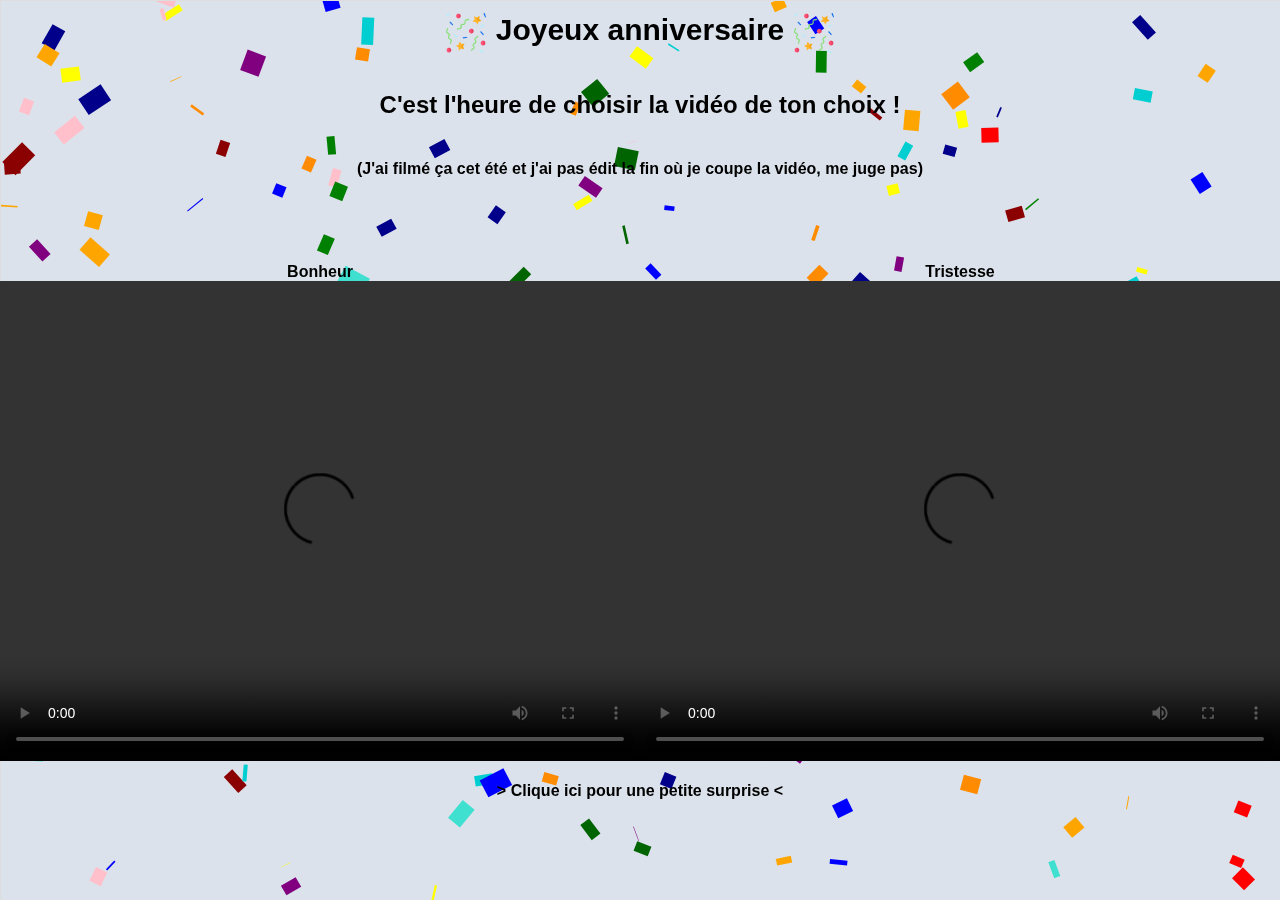
==== index.html @ bcaaf3b3 "All done" ====
<!DOCTYPE html>
<html lang="en">
  <head>
    <meta charset="UTF-8">
    <meta name="viewport" content="width=device-width, initial-scale=1.0">
    <meta http-equiv="X-UA-Compatible" content="ie=edge">
    <title>Happy birthday!</title>
    <link rel="stylesheet" href="style.css">
  </head>
  <body>

  	<div id="title">
  		<img src="confetti.png" width="40" height="40" /><span>Joyeux anniversaire</span><img src="confetti.png" width="40" height="40" />
  	</div>

  	<br>

  	<div class="choice">
      <h2>C'est l'heure de choisir la vidéo de ton choix !</h2>
  	</div>

    <div class="choice">
      <h4>(J'ai filmé ça cet été et j'ai pas édit la fin où je coupe la vidéo, me juge pas)</h4>
    </div>


  	<canvas class="confetti" id="canvas"></canvas>

    <div class="videos-container">
      <div class="item">
        <span class="video-title">Bonheur</span>
        <video width="640" height="480" src="joyeux.mp4" controls></video>
      </div>
      <div class="item">
        <span class="video-title">Tristesse</span>
        <video width="640" height="480" src="triste.mp4" controls></video>
      </div>
    </div>

    <div class="surprise-container">
      <a class="surprise" href="surprise.html">> Clique ici pour une petite surprise <</a>
    </div>

	<script src="index.js"></script>
  </body>
</html>
---- style.css ----
body {
	font-family: Avenir, Helvetica, Arial, sans-serif;
	background-color: #DCE2EB;
	margin: 0 !important;
    padding: 0 !important;
}

img {
	margin: 0 10px 0 10px;
}

video {
	margin: 0;
	padding: 0;
	z-index: 1;
}

#title {
	z-index: 1;
	display: flex;
	justify-content: center;
	margin-top: 1%;
	font-weight: bold;
	font-size: 30px;
}

.choice {
	display: flex;
	justify-content: center;
}

.videos-container {
  width: 100vw;
  margin-top: 5%;
  display: flex;
  justify-content: space-evenly;
  align-items: center;
  flex-wrap: wrap;
}

.item {
  min-width: 640px;
  max-width: 640px;
  height: 480px;
}

.video-title {
	display: table;
    margin: 0 auto;
	font-weight: bold;
}

.surprise-container {
	display: flex;
	justify-content: center;
	align-items: center;
	margin-top: 3%;
}

.surprise {
    all: unset;
    cursor: pointer;
    font-weight: bold;
}




.confetti {
   z-index: -1;
   display: block;
   border: 1px solid #ddd;
   user-select: none;
   position: fixed;
   top: 0;
   left: 0;
}
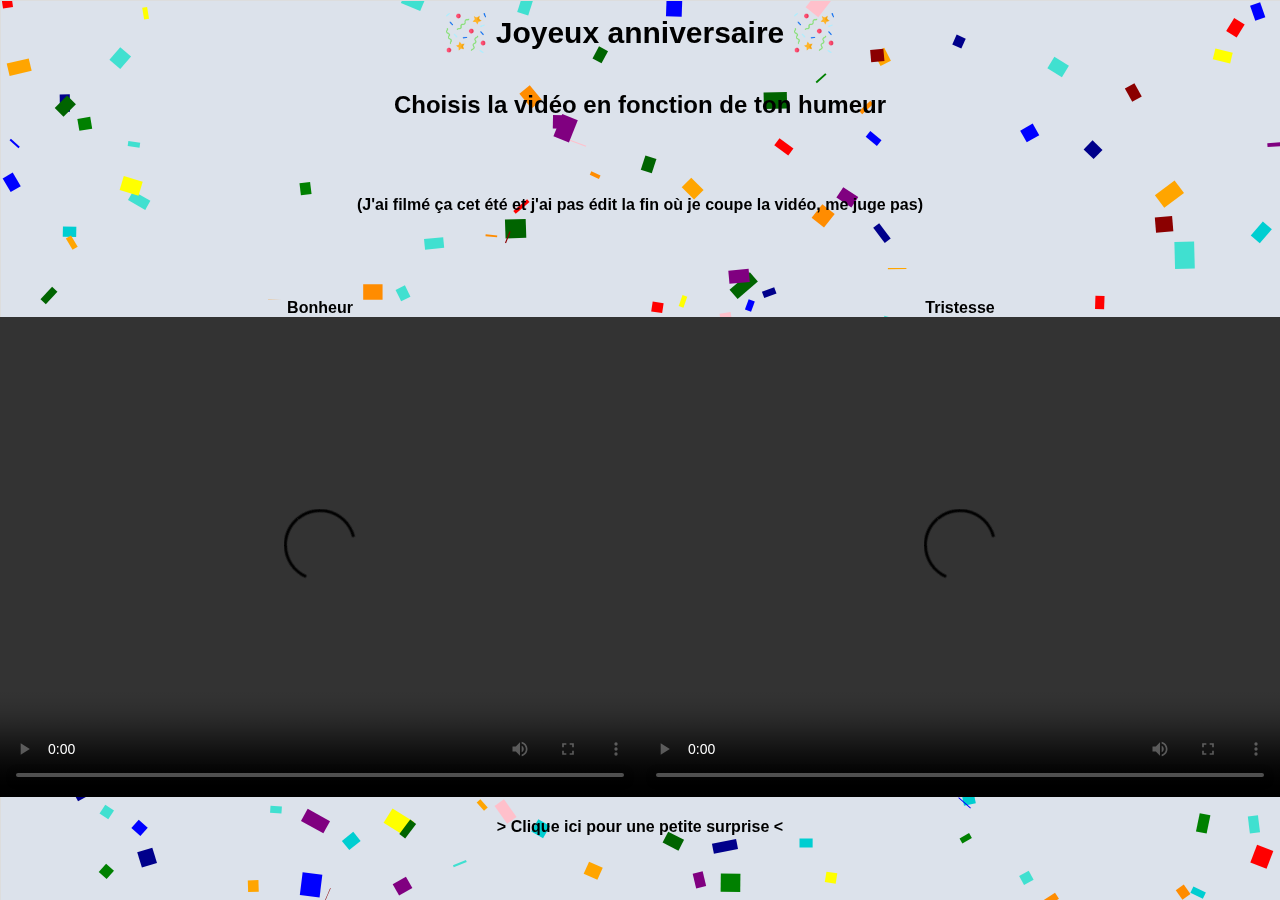
==== commit 37d30d98: "Kinda mobile friendly" ====
--- a/index.html
+++ b/index.html
@@ -9,18 +9,16 @@
   </head>
   <body>
 
-  	<div id="title">
-  		<img src="confetti.png" width="40" height="40" /><span>Joyeux anniversaire</span><img src="confetti.png" width="40" height="40" />
-  	</div>
+    <div class="confetti-container">
+      <img src="confetti.png" width="40" height="40" /><span>Joyeux anniversaire</span><img src="confetti.png" width="40" height="40" />
+    </div>
 
   	<br>
 
-  	<div class="choice">
-      <h2>C'est l'heure de choisir la vidéo de ton choix !</h2>
-  	</div>
-
-    <div class="choice">
-      <h4>(J'ai filmé ça cet été et j'ai pas édit la fin où je coupe la vidéo, me juge pas)</h4>
+    <div class="choice-container">
+        <h2>Choisis la vidéo en fonction de ton humeur</h2>
+        <br><br>
+        <h4>(J'ai filmé ça cet été et j'ai pas édit la fin où je coupe la vidéo, me juge pas)</h4>
     </div>
 
 
--- a/style.css
+++ b/style.css
@@ -15,18 +15,22 @@
 	z-index: 1;
 }
 
-#title {
-	z-index: 1;
-	display: flex;
-	justify-content: center;
-	margin-top: 1%;
-	font-weight: bold;
-	font-size: 30px;
+.confetti-container {
+  display: flex;
+  justify-content: center;
+  align-items: center;
+  text-align: center;
+  margin-top: 3%;
+  margin-top: 1%;
+  font-weight: bold;
+  font-size: 30px;
 }
 
-.choice {
-	display: flex;
-	justify-content: center;
+.choice-container {
+  display: flex;
+  flex-direction: column;
+  justify-content: center;
+  text-align: center;
 }
 
 .videos-container {
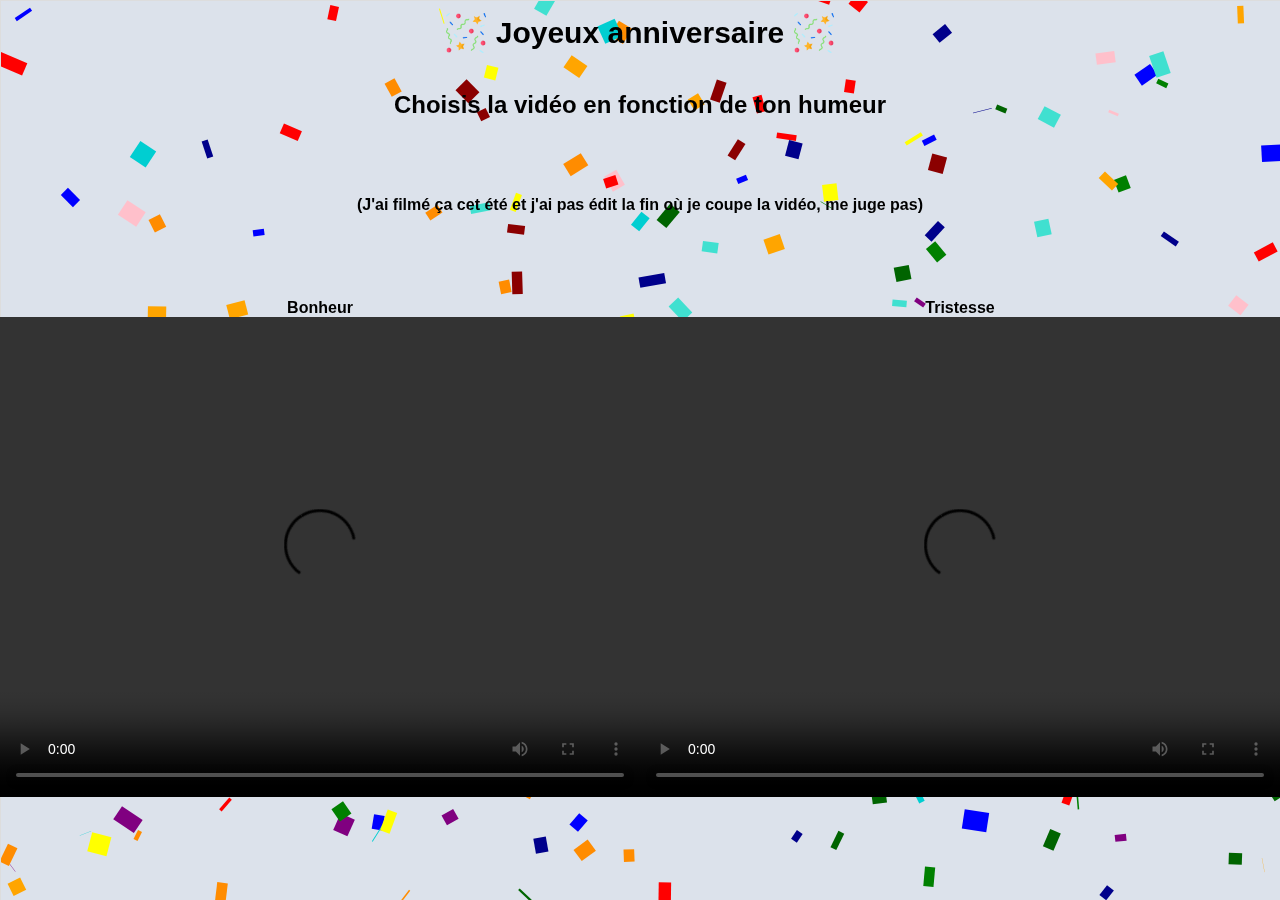
==== commit 5796ffce: "Eheh" ====
--- a/index.html
+++ b/index.html
@@ -35,9 +35,9 @@
       </div>
     </div>
 
-    <div class="surprise-container">
+    <!--<div class="surprise-container">
       <a class="surprise" href="surprise.html">> Clique ici pour une petite surprise <</a>
-    </div>
+    </div>-->
 
 	<script src="index.js"></script>
   </body>
